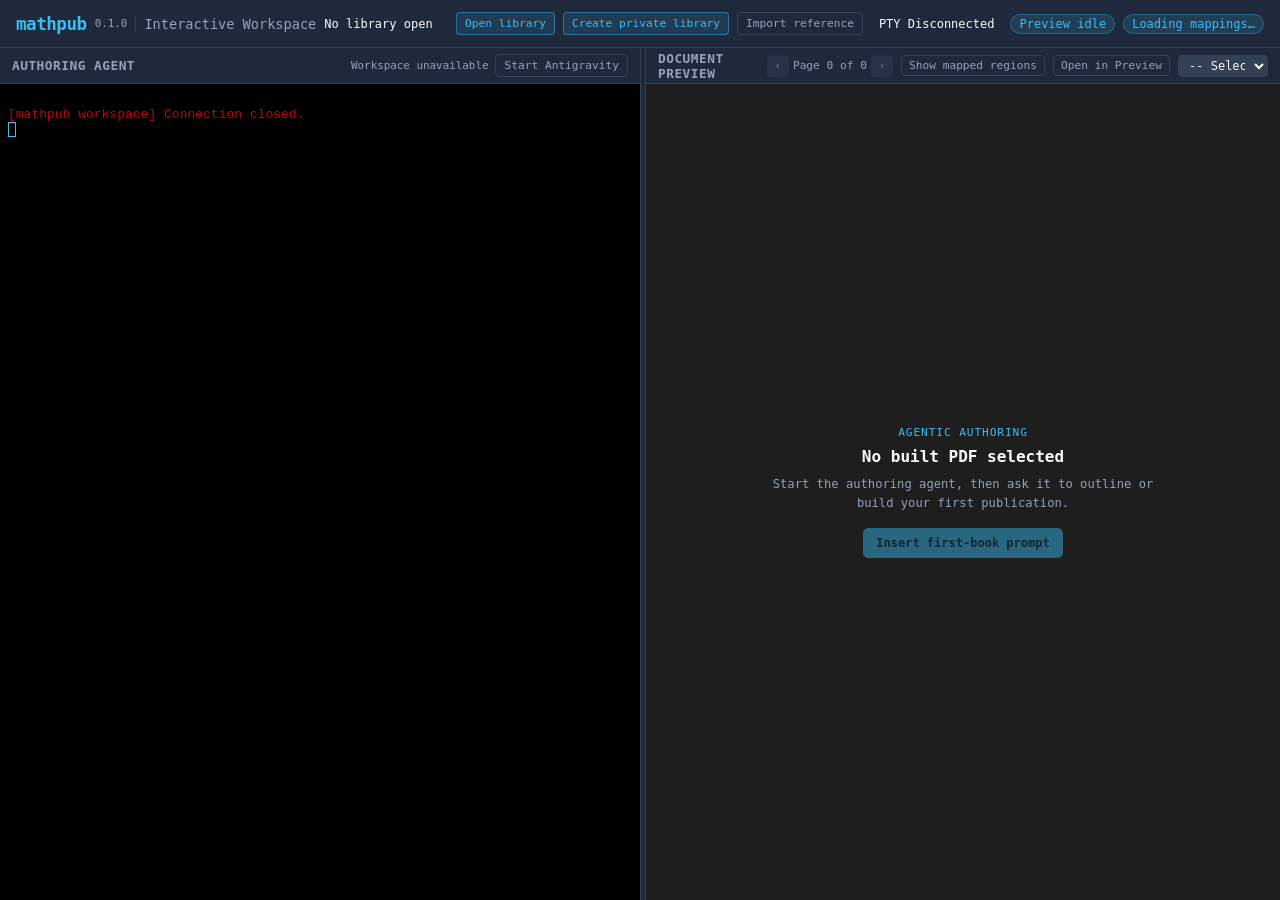
==== src/mathpub/gui/static/index.html @ 5eda209f "Import reference content into author libraries" ====
<!DOCTYPE html>
<html lang="en">
<head>
  <meta charset="UTF-8">
  <meta name="viewport" content="width=device-width, initial-scale=1.0">
  <title>mathpub Interactive Workspace</title>
  <link rel="stylesheet" href="./vendor/xterm.css" />
  <link rel="stylesheet" href="./style.css">
  <script src="./vendor/xterm.js"></script>
  <script src="./vendor/xterm-addon-fit.js"></script>
</head>
<body>
  <header class="app-header">
    <div class="header-brand">
      <span class="logo">mathpub</span>
      <span class="app-version" id="app-version">0.1.0</span>
      <span class="subtitle">Interactive Workspace</span>
      <span class="library-name" id="library-name">No library open</span>
    </div>
    <div class="header-status">
      <button id="open-library" class="header-action" type="button">
        Open library
      </button>
      <button id="create-library" class="header-action" type="button">
        Create private library
      </button>
      <button id="import-reference" class="header-action" type="button" disabled>
        Import reference
      </button>
      <input id="reference-file" type="file" hidden>
      <span class="badge badge-success" id="status-terminal">PTY Connected</span>
      <span class="badge badge-info" id="status-build">Preview idle</span>
      <span class="badge badge-info" id="status-synctex">Loading mappings…</span>
    </div>
  </header>

  <main class="app-workspace">
    <!-- Left Pane: Terminal Emulator -->
    <section class="pane pane-left" id="pane-left">
      <div class="pane-header">
        <h2>Authoring Agent</h2>
        <div class="agent-controls">
          <span class="pane-tag" id="agent-status">Checking agent…</span>
          <button id="start-agent" class="agent-start" type="button" disabled>
            Start Antigravity
          </button>
        </div>
      </div>
      <div id="terminal-container"></div>
    </section>

    <!-- Resizer Divider -->
    <div class="pane-resizer" id="pane-resizer"></div>

    <!-- Right Pane: PDF Preview & SyncTeX Overlay -->
    <section class="pane pane-right" id="pane-right">
      <div class="pane-header">
        <h2>Document Preview</h2>
        <div class="preview-controls">
          <div class="page-controls" aria-label="PDF page navigation">
            <button id="page-previous" type="button" aria-label="Previous page" disabled>‹</button>
            <span id="page-position" aria-live="polite">Page 0 of 0</span>
            <button id="page-next" type="button" aria-label="Next page" disabled>›</button>
          </div>
          <button
            id="mapped-regions-toggle"
            class="mapped-regions-toggle"
            type="button"
            aria-pressed="false"
            disabled
          >Show mapped regions</button>
          <button
            id="open-native-preview"
            class="preview-action"
            type="button"
            disabled
          >Open in Preview</button>
          <select id="pdf-select" class="pdf-select">
            <option value="">-- Select Built PDF --</option>
          </select>
        </div>
      </div>
      <div class="pdf-viewer-wrapper" id="pdf-wrapper">
        <img id="pdf-preview" class="pdf-preview" alt="First page of the selected PDF">
        <svg
          id="synctex-overlay"
          class="synctex-overlay"
          aria-label="Mapped document regions"
          aria-hidden="true"
        ></svg>
        <div class="pdf-placeholder" id="pdf-placeholder">
          <span class="placeholder-kicker">Agentic authoring</span>
          <h3 id="placeholder-title">No built PDF selected</h3>
          <p id="placeholder-copy">
            Start the authoring agent, then ask it to outline or build your first publication.
          </p>
          <button id="starter-prompt" class="button-primary" type="button" disabled>
            Insert first-book prompt
          </button>
        </div>
      </div>
    </section>
  </main>

  <dialog id="library-dialog" class="library-dialog" aria-labelledby="library-title">
    <form id="library-form">
      <div class="feedback-heading">
        <div>
          <span class="feedback-kicker">Local private Git repository</span>
          <h2 id="library-title">Create an authoring library</h2>
        </div>
        <button
          id="library-close"
          class="feedback-close"
          type="button"
          aria-label="Close library dialog"
        >×</button>
      </div>

      <p class="library-intro">
        One library can hold all of your related books, worksheets, quizzes, and reusable
        components. A private remote can be added after creation.
      </p>

      <label for="library-parent">Parent folder</label>
      <input id="library-parent" name="parent" type="text" required>

      <label for="library-project-name">Library name</label>
      <input
        id="library-project-name"
        name="name"
        type="text"
        value="anna-math-library"
        pattern="[a-z0-9]+([.-][a-z0-9]+)*"
        required
      >
      <p class="feedback-help">
        Use lowercase letters, digits, dots, or hyphens. MathPub initializes Git and pins the
        publishing toolchain; it does not create or push a remote yet.
      </p>
      <p id="library-error" class="library-error" role="alert"></p>

      <div class="feedback-actions">
        <button id="library-cancel" class="button-secondary" type="button">Cancel</button>
        <button id="library-submit" class="button-primary" type="submit">
          Create private library
        </button>
      </div>
    </form>
  </dialog>

  <dialog
    id="open-library-dialog"
    class="library-dialog"
    aria-labelledby="open-library-title"
  >
    <form id="open-library-form">
      <div class="feedback-heading">
        <div>
          <span class="feedback-kicker">Local authoring repositories</span>
          <h2 id="open-library-title">Open an authoring library</h2>
        </div>
        <button
          id="open-library-close"
          class="feedback-close"
          type="button"
          aria-label="Close open-library dialog"
        >×</button>
      </div>

      <p class="library-intro">
        Return to a recent library or enter the absolute path to any existing MathPub library.
      </p>

      <section id="recent-library-section" class="recent-library-section">
        <h3>Recent libraries</h3>
        <div id="recent-libraries" class="recent-libraries"></div>
        <p id="recent-libraries-empty" class="recent-libraries-empty">
          No recent libraries yet.
        </p>
      </section>

      <label for="open-library-path">Library folder</label>
      <input
        id="open-library-path"
        name="path"
        type="text"
        placeholder="/Users/anna/Documents/anna-math-library"
        required
      >
      <p class="feedback-help">
        Choose the folder containing <code>mathpub.toml</code>. MathPub never searches or opens
        neighboring repositories.
      </p>
      <p id="open-library-error" class="library-error" role="alert"></p>

      <div class="feedback-actions">
        <button id="open-library-cancel" class="button-secondary" type="button">Cancel</button>
        <button id="open-library-submit" class="button-primary" type="submit">
          Open library
        </button>
      </div>
    </form>
  </dialog>

  <dialog id="reference-dialog" class="library-dialog" aria-labelledby="reference-title">
    <form method="dialog">
      <div class="feedback-heading">
        <div>
          <span class="feedback-kicker">Author-provided source material</span>
          <h2 id="reference-title">Import reference</h2>
        </div>
        <button
          id="reference-close"
          class="feedback-close"
          type="submit"
          aria-label="Close reference dialog"
        >×</button>
      </div>

      <p id="reference-status" class="library-intro" role="status" aria-live="polite"></p>
      <p id="reference-path" class="editor-source"></p>

      <div class="feedback-actions">
        <button class="button-primary" type="submit">Close</button>
      </div>
    </form>
  </dialog>

  <dialog id="feedback-dialog" class="feedback-dialog" aria-labelledby="feedback-title">
    <form id="feedback-form" method="dialog">
      <div class="feedback-heading">
        <div>
          <span class="feedback-kicker">Element feedback</span>
          <h2 id="feedback-title">Send guidance to the terminal</h2>
        </div>
        <button
          id="feedback-close"
          class="feedback-close"
          type="button"
          aria-label="Close feedback dialog"
        >×</button>
      </div>

      <dl class="feedback-context">
        <div>
          <dt>Component</dt>
          <dd id="feedback-component"></dd>
        </div>
        <div>
          <dt>Fragment</dt>
          <dd id="feedback-fragment"></dd>
        </div>
        <div>
          <dt>Source</dt>
          <dd id="feedback-source"></dd>
        </div>
      </dl>

      <label for="feedback-text">What should change?</label>
      <textarea
        id="feedback-text"
        name="feedback"
        rows="5"
        maxlength="2000"
        placeholder="Describe the revision you want the active terminal agent to make."
        required
      ></textarea>
      <p class="feedback-help">
        The request will be inserted at the active terminal prompt for review before you submit it.
      </p>

      <div class="feedback-actions">
        <button id="feedback-cancel" class="button-secondary" type="button">Cancel</button>
        <button id="feedback-edit" class="button-secondary" type="button">Edit source</button>
        <button id="feedback-send" class="button-primary" type="submit">
          Insert into terminal
        </button>
      </div>
    </form>
  </dialog>

  <dialog id="editor-dialog" class="source-editor-dialog" aria-labelledby="editor-title">
    <form id="editor-form">
      <div class="feedback-heading">
        <div>
          <span class="feedback-kicker">Quick TeX edit</span>
          <h2 id="editor-title">Edit authored source</h2>
        </div>
        <button
          id="editor-close"
          class="feedback-close"
          type="button"
          aria-label="Close source editor"
        >×</button>
      </div>

      <p id="editor-source" class="editor-source"></p>
      <label for="editor-content">TeX source</label>
      <textarea
        id="editor-content"
        name="content"
        rows="22"
        spellcheck="false"
        disabled
      ></textarea>
      <p class="feedback-help">
        Saving commits only this file. The active preview will rebuild incrementally.
      </p>
      <p id="editor-status" class="editor-status" role="status"></p>

      <div class="feedback-actions">
        <button id="editor-cancel" class="button-secondary" type="button">Cancel</button>
        <button id="editor-save" class="button-primary" type="submit" disabled>
          Save and commit
        </button>
      </div>
    </form>
  </dialog>

  <script src="./app.js"></script>
</body>
</html>
---- src/mathpub/gui/static/vendor/xterm.css ----
/**
 * Copyright (c) 2014 The xterm.js authors. All rights reserved.
 * Copyright (c) 2012-2013, Christopher Jeffrey (MIT License)
 * https://github.com/chjj/term.js
 * @license MIT
 *
 * Permission is hereby granted, free of charge, to any person obtaining a copy
 * of this software and associated documentation files (the "Software"), to deal
 * in the Software without restriction, including without limitation the rights
 * to use, copy, modify, merge, publish, distribute, sublicense, and/or sell
 * copies of the Software, and to permit persons to whom the Software is
 * furnished to do so, subject to the following conditions:
 *
 * The above copyright notice and this permission notice shall be included in
 * all copies or substantial portions of the Software.
 *
 * THE SOFTWARE IS PROVIDED "AS IS", WITHOUT WARRANTY OF ANY KIND, EXPRESS OR
 * IMPLIED, INCLUDING BUT NOT LIMITED TO THE WARRANTIES OF MERCHANTABILITY,
 * FITNESS FOR A PARTICULAR PURPOSE AND NONINFRINGEMENT. IN NO EVENT SHALL THE
 * AUTHORS OR COPYRIGHT HOLDERS BE LIABLE FOR ANY CLAIM, DAMAGES OR OTHER
 * LIABILITY, WHETHER IN AN ACTION OF CONTRACT, TORT OR OTHERWISE, ARISING FROM,
 * OUT OF OR IN CONNECTION WITH THE SOFTWARE OR THE USE OR OTHER DEALINGS IN
 * THE SOFTWARE.
 *
 * Originally forked from (with the author's permission):
 *   Fabrice Bellard's javascript vt100 for jslinux:
 *   http://bellard.org/jslinux/
 *   Copyright (c) 2011 Fabrice Bellard
 *   The original design remains. The terminal itself
 *   has been extended to include xterm CSI codes, among
 *   other features.
 */

/**
 *  Default styles for xterm.js
 */

.xterm {
    cursor: text;
    position: relative;
    user-select: none;
    -ms-user-select: none;
    -webkit-user-select: none;
}

.xterm.focus,
.xterm:focus {
    outline: none;
}

.xterm .xterm-helpers {
    position: absolute;
    top: 0;
    /**
     * The z-index of the helpers must be higher than the canvases in order for
     * IMEs to appear on top.
     */
    z-index: 5;
}

.xterm .xterm-helper-textarea {
    padding: 0;
    border: 0;
    margin: 0;
    /* Move textarea out of the screen to the far left, so that the cursor is not visible */
    position: absolute;
    opacity: 0;
    left: -9999em;
    top: 0;
    width: 0;
    height: 0;
    z-index: -5;
    /** Prevent wrapping so the IME appears against the textarea at the correct position */
    white-space: nowrap;
    overflow: hidden;
    resize: none;
}

.xterm .composition-view {
    /* TODO: Composition position got messed up somewhere */
    background: #000;
    color: #FFF;
    display: none;
    position: absolute;
    white-space: nowrap;
    z-index: 1;
}

.xterm .composition-view.active {
    display: block;
}

.xterm .xterm-viewport {
    /* On OS X this is required in order for the scroll bar to appear fully opaque */
    background-color: #000;
    overflow-y: scroll;
    cursor: default;
    position: absolute;
    right: 0;
    left: 0;
    top: 0;
    bottom: 0;
}

.xterm .xterm-screen {
    position: relative;
}

.xterm .xterm-screen canvas {
    position: absolute;
    left: 0;
    top: 0;
}

.xterm .xterm-scroll-area {
    visibility: hidden;
}

.xterm-char-measure-element {
    display: inline-block;
    visibility: hidden;
    position: absolute;
    top: 0;
    left: -9999em;
    line-height: normal;
}

.xterm.enable-mouse-events {
    /* When mouse events are enabled (eg. tmux), revert to the standard pointer cursor */
    cursor: default;
}

.xterm.xterm-cursor-pointer,
.xterm .xterm-cursor-pointer {
    cursor: pointer;
}

.xterm.column-select.focus {
    /* Column selection mode */
    cursor: crosshair;
}

.xterm .xterm-accessibility,
.xterm .xterm-message {
    position: absolute;
    left: 0;
    top: 0;
    bottom: 0;
    right: 0;
    z-index: 10;
    color: transparent;
    pointer-events: none;
}

.xterm .live-region {
    position: absolute;
    left: -9999px;
    width: 1px;
    height: 1px;
    overflow: hidden;
}

.xterm-dim {
    /* Dim should not apply to background, so the opacity of the foreground color is applied
     * explicitly in the generated class and reset to 1 here */
    opacity: 1 !important;
}

.xterm-underline-1 { text-decoration: underline; }
.xterm-underline-2 { text-decoration: double underline; }
.xterm-underline-3 { text-decoration: wavy underline; }
.xterm-underline-4 { text-decoration: dotted underline; }
.xterm-underline-5 { text-decoration: dashed underline; }

.xterm-overline {
    text-decoration: overline;
}

.xterm-overline.xterm-underline-1 { text-decoration: overline underline; }
.xterm-overline.xterm-underline-2 { text-decoration: overline double underline; }
.xterm-overline.xterm-underline-3 { text-decoration: overline wavy underline; }
.xterm-overline.xterm-underline-4 { text-decoration: overline dotted underline; }
.xterm-overline.xterm-underline-5 { text-decoration: overline dashed underline; }

.xterm-strikethrough {
    text-decoration: line-through;
}

.xterm-screen .xterm-decoration-container .xterm-decoration {
	z-index: 6;
	position: absolute;
}

.xterm-screen .xterm-decoration-container .xterm-decoration.xterm-decoration-top-layer {
	z-index: 7;
}

.xterm-decoration-overview-ruler {
    z-index: 8;
    position: absolute;
    top: 0;
    right: 0;
    pointer-events: none;
}

.xterm-decoration-top {
    z-index: 2;
    position: relative;
}
---- src/mathpub/gui/static/style.css ----
:root {
  --bg-primary: #0f172a;
  --bg-secondary: #1e293b;
  --bg-tertiary: #334155;
  --text-main: #f8fafc;
  --text-muted: #94a3b8;
  --accent: #38bdf8;
  --accent-hover: #0284c7;
  --success: #4ade80;
  --border: #334155;
}

* {
  box-sizing: border-box;
  margin: 0;
  padding: 0;
}

body {
  font-family: monospace, sans-serif;
  background-color: var(--bg-primary);
  color: var(--text-main);
  height: 100vh;
  display: flex;
  flex-direction: column;
  overflow: hidden;
}

.app-header {
  height: 48px;
  background: var(--bg-secondary);
  border-bottom: 1px solid var(--border);
  display: flex;
  align-items: center;
  justify-content: space-between;
  padding: 0 16px;
}

.header-brand {
  display: flex;
  align-items: center;
  gap: 8px;
}

.header-brand .logo {
  font-weight: 700;
  font-size: 1.1rem;
  color: var(--accent);
  letter-spacing: -0.5px;
}

.header-brand .subtitle {
  font-size: 0.85rem;
  color: var(--text-muted);
  border-left: 1px solid var(--border);
  padding-left: 8px;
}

.app-version {
  color: var(--text-muted);
  font-size: 0.68rem;
  white-space: nowrap;
}

.library-name {
  max-width: 190px;
  overflow: hidden;
  color: var(--text-main);
  font-size: 0.75rem;
  text-overflow: ellipsis;
  white-space: nowrap;
}

.header-status {
  display: flex;
  align-items: center;
  gap: 8px;
}

.header-action,
.agent-start {
  padding: 4px 8px;
  color: var(--accent);
  background: rgba(56, 189, 248, 0.12);
  border: 1px solid rgba(56, 189, 248, 0.45);
  border-radius: 4px;
  font-family: monospace;
  font-size: 0.7rem;
  cursor: pointer;
}

.header-action:hover,
.agent-start:hover:not(:disabled) {
  background: rgba(56, 189, 248, 0.28);
}

.header-action:disabled,
.agent-start:disabled {
  color: var(--text-muted);
  background: transparent;
  border-color: var(--border);
  cursor: not-allowed;
}

.badge {
  font-size: 0.75rem;
  padding: 2px 8px;
  border-radius: 12px;
  font-weight: 500;
}

.badge-success {
  background: rgba(74, 222, 128, 0.15);
  color: var(--success);
  border: 1px solid rgba(74, 222, 128, 0.3);
}

.badge-info {
  background: rgba(56, 189, 248, 0.15);
  color: var(--accent);
  border: 1px solid rgba(56, 189, 248, 0.3);
}

.app-workspace {
  flex: 1;
  display: flex;
  overflow: hidden;
}

.pane {
  display: flex;
  flex-direction: column;
  background: var(--bg-primary);
  overflow: hidden;
}

.pane-left {
  width: 50%;
}

.pane-right {
  flex: 1;
}

.pane-header {
  height: 36px;
  background: var(--bg-secondary);
  border-bottom: 1px solid var(--border);
  display: flex;
  align-items: center;
  justify-content: space-between;
  padding: 0 12px;
}

.pane-header h2 {
  font-size: 0.8rem;
  font-weight: 600;
  text-transform: uppercase;
  letter-spacing: 0.5px;
  color: var(--text-muted);
}

.agent-controls {
  display: flex;
  align-items: center;
  gap: 7px;
}

.pane-tag {
  color: var(--text-muted);
  font-size: 0.68rem;
}

.preview-controls {
  display: flex;
  align-items: center;
  gap: 8px;
  min-width: 0;
}

.page-controls {
  display: flex;
  align-items: center;
  gap: 4px;
  color: var(--text-muted);
  font-size: 0.7rem;
  white-space: nowrap;
}

.page-controls button {
  width: 22px;
  height: 22px;
  border: 1px solid var(--border);
  border-radius: 4px;
  background: var(--bg-tertiary);
  color: var(--text-main);
  font: inherit;
  cursor: pointer;
}

.page-controls button:hover:not(:disabled) {
  border-color: var(--accent);
  color: var(--accent);
}

.page-controls button:disabled {
  opacity: 0.4;
  cursor: not-allowed;
}

.mapped-regions-toggle,
.preview-action {
  background: rgba(56, 189, 248, 0.12);
  color: var(--accent);
  border: 1px solid rgba(56, 189, 248, 0.45);
  border-radius: 4px;
  padding: 3px 7px;
  font-family: monospace;
  font-size: 0.7rem;
  white-space: nowrap;
  cursor: pointer;
}

.mapped-regions-toggle:hover:not(:disabled),
.preview-action:hover:not(:disabled),
.mapped-regions-toggle[aria-pressed="true"] {
  background: rgba(56, 189, 248, 0.28);
}

.mapped-regions-toggle:disabled,
.preview-action:disabled {
  color: var(--text-muted);
  border-color: var(--border);
  background: transparent;
  cursor: not-allowed;
}

.pdf-select {
  background: var(--bg-tertiary);
  color: var(--text-main);
  border: 1px solid var(--border);
  border-radius: 4px;
  padding: 2px 6px;
  font-size: 0.75rem;
  font-family: monospace;
  max-width: 280px;
  min-width: 0;
}

.pane-resizer {
  width: 6px;
  background: var(--bg-secondary);
  border-left: 1px solid var(--border);
  border-right: 1px solid var(--border);
  cursor: col-resize;
  transition: background 0.2s;
}

.pane-resizer:hover {
  background: var(--accent);
}

#terminal-container {
  flex: 1;
  padding: 8px;
  background: #000;
  overflow: hidden;
}

.pdf-viewer-wrapper {
  flex: 1;
  min-height: 0;
  display: flex;
  align-items: center;
  justify-content: center;
  position: relative;
  background: #1e1e1e;
}

.pdf-preview {
  position: absolute;
  inset: 0;
  width: 100%;
  height: 100%;
  border: none;
  display: none;
  object-fit: contain;
  object-position: center top;
  background: #525659;
}

.synctex-overlay {
  position: absolute;
  inset: 0;
  width: 100%;
  height: 100%;
  pointer-events: none;
  overflow: hidden;
}

.synctex-region {
  pointer-events: all;
  cursor: pointer;
  outline: none;
}

.synctex-region-box {
  fill: transparent;
  shape-rendering: crispEdges;
  stroke: transparent;
  stroke-width: 2px;
  vector-effect: non-scaling-stroke;
}

.synctex-overlay.show-all-regions .synctex-region-box {
  fill: rgba(245, 158, 11, 0.16);
  stroke: #f59e0b;
}

.synctex-region:hover .synctex-region-box,
.synctex-region:focus .synctex-region-box {
  fill: rgba(56, 189, 248, 0.2);
  stroke: var(--accent);
  stroke-width: 3px;
}

.synctex-region-label-bg {
  fill: rgba(251, 191, 36, 0.95);
  opacity: 0;
  shape-rendering: crispEdges;
}

.synctex-region-label {
  color: #111827;
  fill: #111827;
  font-family: monospace;
  font-size: 10px;
  opacity: 0;
  pointer-events: none;
  user-select: none;
}

.synctex-overlay.show-all-regions .synctex-region-label-bg,
.synctex-overlay.show-all-regions .synctex-region-label,
.synctex-region:hover .synctex-region-label-bg,
.synctex-region:hover .synctex-region-label,
.synctex-region:focus .synctex-region-label-bg,
.synctex-region:focus .synctex-region-label {
  opacity: 1;
}

.feedback-dialog,
.library-dialog,
.source-editor-dialog {
  position: fixed;
  top: 50%;
  left: 50%;
  width: min(520px, calc(100vw - 48px));
  margin: 0;
  padding: 0;
  transform: translate(-50%, -50%);
  color: var(--text-main);
  background: var(--bg-secondary);
  border: 1px solid rgba(56, 189, 248, 0.55);
  border-radius: 10px;
  box-shadow: 0 24px 64px rgba(0, 0, 0, 0.55);
}

.feedback-dialog::backdrop,
.library-dialog::backdrop,
.source-editor-dialog::backdrop {
  background: rgba(2, 6, 23, 0.72);
}

.feedback-dialog form,
.library-dialog form,
.source-editor-dialog form {
  padding: 20px;
}

.feedback-heading {
  display: flex;
  align-items: flex-start;
  justify-content: space-between;
  gap: 16px;
}

.feedback-kicker {
  display: block;
  margin-bottom: 4px;
  color: var(--accent);
  font-size: 0.7rem;
  letter-spacing: 0.08em;
  text-transform: uppercase;
}

.feedback-heading h2 {
  font-size: 1rem;
}

.feedback-close {
  width: 28px;
  height: 28px;
  color: var(--text-muted);
  background: transparent;
  border: 1px solid var(--border);
  border-radius: 5px;
  font-size: 1.2rem;
  line-height: 1;
  cursor: pointer;
}

.feedback-context {
  display: grid;
  gap: 7px;
  margin: 18px 0;
  padding: 12px;
  background: rgba(15, 23, 42, 0.7);
  border: 1px solid var(--border);
  border-radius: 6px;
}

.feedback-context div {
  display: grid;
  grid-template-columns: 78px minmax(0, 1fr);
  gap: 10px;
}

.feedback-context dt {
  color: var(--text-muted);
  font-size: 0.72rem;
  text-transform: uppercase;
}

.feedback-context dd {
  overflow: hidden;
  color: var(--text-main);
  font-size: 0.76rem;
  text-overflow: ellipsis;
  white-space: nowrap;
}

.feedback-dialog label,
.library-dialog label,
.source-editor-dialog label {
  display: block;
  margin-bottom: 7px;
  color: var(--text-main);
  font-size: 0.78rem;
  font-weight: 700;
}

.feedback-dialog textarea,
.library-dialog input,
.source-editor-dialog textarea {
  width: 100%;
  padding: 10px;
  color: var(--text-main);
  background: #020617;
  border: 1px solid var(--border);
  border-radius: 6px;
  font-family: monospace;
  font-size: 0.8rem;
  line-height: 1.45;
}

.feedback-dialog textarea {
  resize: vertical;
}

.feedback-dialog textarea:focus,
.library-dialog input:focus,
.source-editor-dialog textarea:focus {
  border-color: var(--accent);
  outline: 2px solid rgba(56, 189, 248, 0.2);
}

.source-editor-dialog {
  width: min(900px, calc(100vw - 48px));
}

.source-editor-dialog textarea {
  min-height: min(52vh, 520px);
  resize: vertical;
  tab-size: 2;
  white-space: pre;
}

.editor-source {
  margin: 16px 0 12px;
  overflow: hidden;
  color: var(--text-muted);
  font-family: monospace;
  font-size: 0.74rem;
  text-overflow: ellipsis;
  white-space: nowrap;
}

.editor-status {
  min-height: 1.2em;
  margin-top: 9px;
  color: var(--text-muted);
  font-family: monospace;
  font-size: 0.72rem;
  white-space: pre-wrap;
}

.editor-status.error {
  color: #fca5a5;
}

#reference-status.error {
  color: #fca5a5;
  white-space: pre-wrap;
}

.feedback-help {
  margin-top: 7px;
  color: var(--text-muted);
  font-size: 0.7rem;
  line-height: 1.4;
}

.feedback-actions {
  display: flex;
  justify-content: flex-end;
  gap: 8px;
  margin-top: 18px;
}

.feedback-actions button {
  padding: 7px 12px;
  border-radius: 5px;
  font-family: monospace;
  font-size: 0.75rem;
  cursor: pointer;
}

.button-secondary {
  color: var(--text-main);
  background: transparent;
  border: 1px solid var(--border);
}

.button-primary {
  color: #082f49;
  background: var(--accent);
  border: 1px solid var(--accent);
  font-weight: 700;
}

.library-intro {
  margin: 18px 0;
  color: var(--text-muted);
  font-size: 0.76rem;
  line-height: 1.5;
}

.library-dialog label + input {
  margin: 7px 0 14px;
}

.recent-library-section {
  margin: 0 0 18px;
}

.recent-library-section h3 {
  margin-bottom: 8px;
  color: var(--text-muted);
  font-size: 0.72rem;
  letter-spacing: 0.04em;
  text-transform: uppercase;
}

.recent-libraries {
  display: grid;
  gap: 7px;
}

.recent-library {
  display: grid;
  grid-template-columns: minmax(0, 1fr) auto;
  gap: 12px;
  align-items: center;
  width: 100%;
  padding: 9px 10px;
  color: var(--text-main);
  text-align: left;
  background: rgba(15, 23, 42, 0.7);
  border: 1px solid var(--border);
  border-radius: 6px;
  cursor: pointer;
}

.recent-library:hover,
.recent-library:focus {
  background: rgba(56, 189, 248, 0.12);
  border-color: rgba(56, 189, 248, 0.55);
  outline: none;
}

.recent-library-name,
.recent-library-path {
  display: block;
  overflow: hidden;
  text-overflow: ellipsis;
  white-space: nowrap;
}

.recent-library-name {
  font-weight: 700;
}

.recent-library-path {
  margin-top: 3px;
  color: var(--text-muted);
  font-size: 0.68rem;
}

.recent-library-action {
  color: var(--accent);
  font-size: 0.7rem;
}

.recent-libraries-empty {
  color: var(--text-muted);
  font-size: 0.72rem;
}

.recent-libraries:not(:empty) + .recent-libraries-empty {
  display: none;
}

.library-error {
  min-height: 1.2em;
  margin-top: 10px;
  color: #fca5a5;
  font-size: 0.72rem;
  overflow-wrap: anywhere;
  white-space: pre-wrap;
}

.library-error:not(:empty) {
  max-height: 220px;
  padding: 10px;
  overflow: auto;
  border: 1px solid rgb(252 165 165 / 35%);
  border-radius: 6px;
  background: rgb(127 29 29 / 18%);
  font-family: "SFMono-Regular", Consolas, "Liberation Mono", monospace;
}

.pdf-placeholder {
  max-width: 440px;
  padding: 28px;
  text-align: center;
  color: var(--text-muted);
}

.placeholder-kicker {
  display: block;
  margin-bottom: 8px;
  color: var(--accent);
  font-size: 0.7rem;
  letter-spacing: 0.08em;
  text-transform: uppercase;
}

.pdf-placeholder h3 {
  margin-bottom: 9px;
  color: var(--text-main);
  font-size: 1rem;
}

.pdf-placeholder p {
  margin-bottom: 16px;
  font-size: 0.76rem;
  line-height: 1.5;
}

.pdf-placeholder .button-primary {
  padding: 7px 12px;
  border-radius: 5px;
  font-family: monospace;
  font-size: 0.75rem;
  cursor: pointer;
}

.pdf-placeholder .button-primary:disabled {
  opacity: 0.45;
  cursor: not-allowed;
}
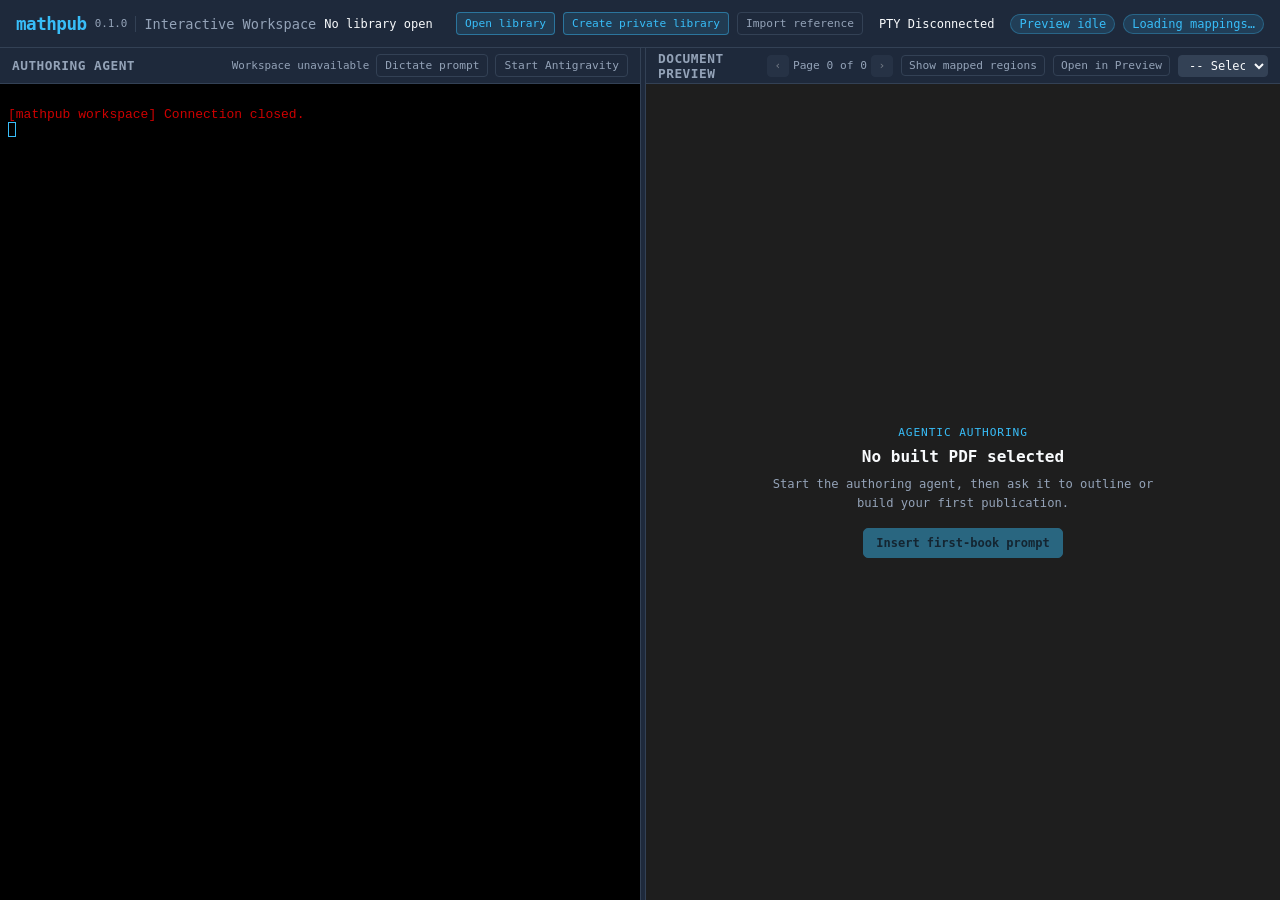
==== commit a403b998: "Add macOS dictation prompt workflow" ====
--- a/src/mathpub/gui/static/index.html
+++ b/src/mathpub/gui/static/index.html
@@ -41,6 +41,13 @@
         <h2>Authoring Agent</h2>
         <div class="agent-controls">
           <span class="pane-tag" id="agent-status">Checking agent…</span>
+          <button
+            id="dictate-prompt"
+            class="agent-start"
+            type="button"
+            title="Compose a prompt with macOS Dictation"
+            disabled
+          >Dictate prompt</button>
           <button id="start-agent" class="agent-start" type="button" disabled>
             Start Antigravity
           </button>
@@ -227,6 +234,47 @@
     </form>
   </dialog>
 
+  <dialog id="dictation-dialog" class="feedback-dialog" aria-labelledby="dictation-title">
+    <form id="dictation-form">
+      <div class="feedback-heading">
+        <div>
+          <span class="feedback-kicker">macOS voice input</span>
+          <h2 id="dictation-title">Dictate a prompt</h2>
+        </div>
+        <button
+          id="dictation-close"
+          class="feedback-close"
+          type="button"
+          aria-label="Close dictation prompt"
+        >×</button>
+      </div>
+
+      <p class="library-intro">
+        The field below is a standard text field that works with macOS Dictation.
+      </p>
+      <label for="dictation-text">Prompt for the authoring agent</label>
+      <textarea
+        id="dictation-text"
+        name="prompt"
+        rows="8"
+        maxlength="8000"
+        placeholder="Press your Mac’s Microphone key or configured Dictation shortcut, then speak."
+        required
+      ></textarea>
+      <p class="feedback-help">
+        Review the transcript, then insert it into the terminal. MathPub will not press Return,
+        so you can make a final check before sending it to the agent.
+      </p>
+
+      <div class="feedback-actions">
+        <button id="dictation-cancel" class="button-secondary" type="button">Cancel</button>
+        <button id="dictation-insert" class="button-primary" type="submit">
+          Insert into terminal
+        </button>
+      </div>
+    </form>
+  </dialog>
+
   <dialog id="feedback-dialog" class="feedback-dialog" aria-labelledby="feedback-title">
     <form id="feedback-form" method="dialog">
       <div class="feedback-heading">
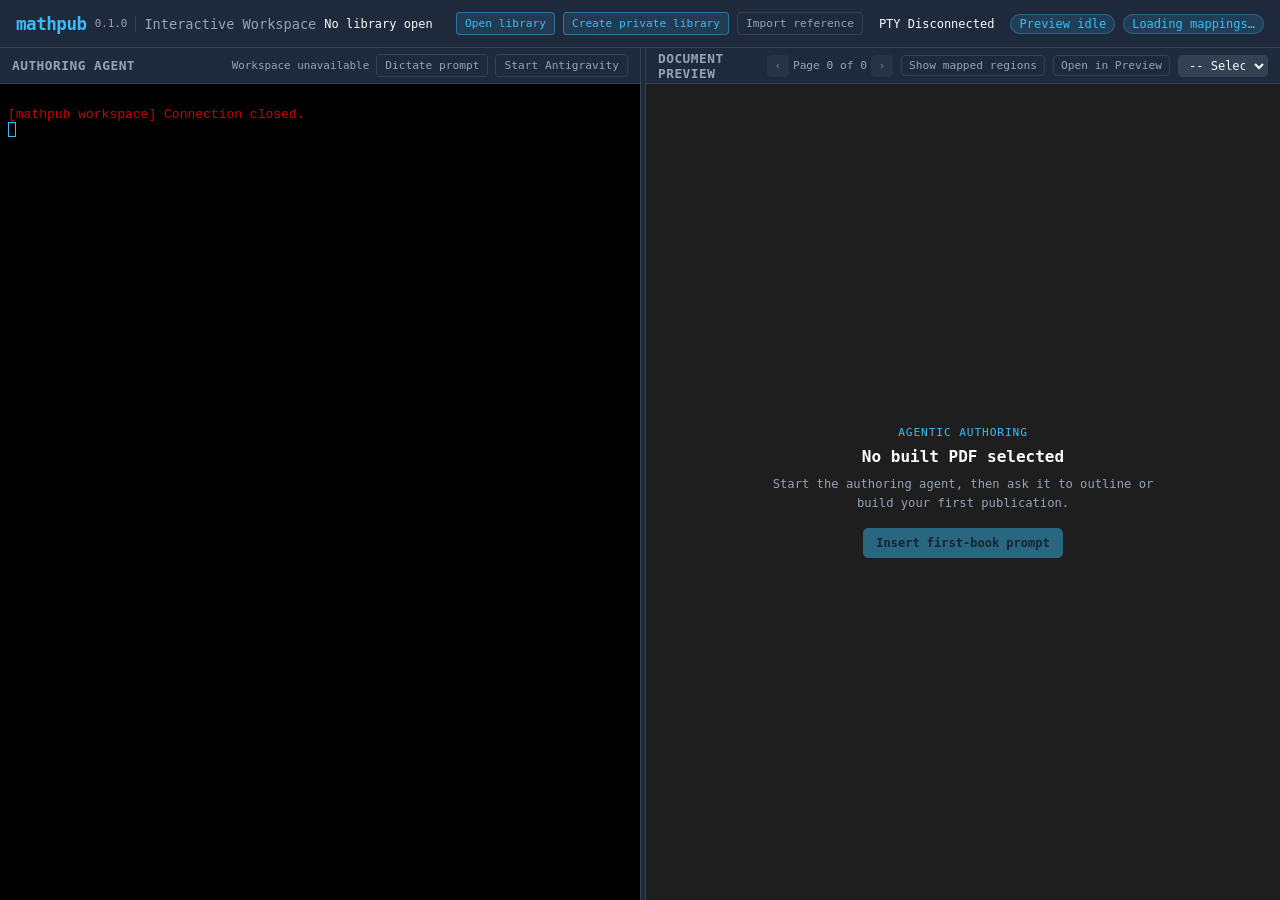
==== commit 4d6b7263: "Preserve long dictated terminal prompts" ====
--- a/src/mathpub/gui/static/index.html
+++ b/src/mathpub/gui/static/index.html
@@ -250,18 +250,18 @@
       </div>
 
       <p class="library-intro">
-        The field below is a standard text field that works with macOS Dictation.
+        Focus the field, then choose Edit → Start Dictation or press ⌘⇧D.
       </p>
       <label for="dictation-text">Prompt for the authoring agent</label>
       <textarea
         id="dictation-text"
         name="prompt"
         rows="8"
-        maxlength="8000"
         placeholder="Press your Mac’s Microphone key or configured Dictation shortcut, then speak."
         required
       ></textarea>
       <p class="feedback-help">
+        On macOS, use Edit → Start Dictation or ⌘⇧D while this field is focused.
         Review the transcript, then insert it into the terminal. MathPub will not press Return,
         so you can make a final check before sending it to the agent.
       </p>
@@ -315,6 +315,7 @@
         required
       ></textarea>
       <p class="feedback-help">
+        On macOS, use Edit → Start Dictation or ⌘⇧D while this field is focused.
         The request will be inserted at the active terminal prompt for review before you submit it.
       </p>
 
@@ -353,6 +354,7 @@
         disabled
       ></textarea>
       <p class="feedback-help">
+        On macOS, use Edit → Start Dictation or ⌘⇧D while this field is focused.
         Saving commits only this file. The active preview will rebuild incrementally.
       </p>
       <p id="editor-status" class="editor-status" role="status"></p>
@@ -366,6 +368,34 @@
     </form>
   </dialog>
 
+  <dialog id="completion-dialog" class="completion-dialog" aria-labelledby="completion-title">
+    <div class="completion-panel">
+      <div class="feedback-heading">
+        <div>
+          <span class="feedback-kicker">Authoring agent</span>
+          <h2 id="completion-title"><span class="completion-mark" aria-hidden="true">✓</span> Completed!</h2>
+        </div>
+        <button
+          id="completion-close"
+          class="feedback-close"
+          type="button"
+          aria-label="Close completed work summary"
+        >×</button>
+      </div>
+
+      <div id="completion-summary" class="completion-summary" role="document"></div>
+      <p class="completion-help">
+        Review the summary, then return to the same prompt whenever you want to continue.
+      </p>
+
+      <div class="feedback-actions">
+        <button id="completion-return" class="button-primary" type="button">
+          Return to prompt
+        </button>
+      </div>
+    </div>
+  </dialog>
+
   <script src="./app.js"></script>
 </body>
 </html>
--- a/src/mathpub/gui/static/style.css
+++ b/src/mathpub/gui/static/style.css
@@ -351,7 +351,8 @@
 
 .feedback-dialog,
 .library-dialog,
-.source-editor-dialog {
+.source-editor-dialog,
+.completion-dialog {
   position: fixed;
   top: 50%;
   left: 50%;
@@ -368,14 +369,95 @@
 
 .feedback-dialog::backdrop,
 .library-dialog::backdrop,
-.source-editor-dialog::backdrop {
+.source-editor-dialog::backdrop,
+.completion-dialog::backdrop {
   background: rgba(2, 6, 23, 0.72);
 }
 
 .feedback-dialog form,
 .library-dialog form,
-.source-editor-dialog form {
+.source-editor-dialog form,
+.completion-panel {
   padding: 20px;
+}
+
+.completion-dialog {
+  width: min(620px, calc(100vw - 48px));
+  border-color: rgba(74, 222, 128, 0.65);
+}
+
+.completion-mark {
+  display: inline-grid;
+  width: 1.4em;
+  height: 1.4em;
+  margin-right: 5px;
+  place-items: center;
+  color: #052e16;
+  background: var(--success);
+  border-radius: 50%;
+  font-size: 0.8em;
+}
+
+.completion-summary {
+  max-height: min(52vh, 520px);
+  margin-top: 18px;
+  padding: 14px 16px;
+  overflow: auto;
+  color: var(--text-main);
+  background: rgba(15, 23, 42, 0.8);
+  border: 1px solid var(--border);
+  border-radius: 7px;
+  font-family: system-ui, sans-serif;
+  font-size: 0.84rem;
+  line-height: 1.55;
+}
+
+.completion-summary h3,
+.completion-summary h4 {
+  margin: 0 0 8px;
+  color: var(--success);
+}
+
+.completion-summary h3:not(:first-child),
+.completion-summary h4:not(:first-child),
+.completion-summary p:not(:first-child),
+.completion-summary ul:not(:first-child),
+.completion-summary ol:not(:first-child),
+.completion-summary pre:not(:first-child) {
+  margin-top: 10px;
+}
+
+.completion-summary ul,
+.completion-summary ol {
+  padding-left: 22px;
+}
+
+.completion-summary code,
+.completion-summary pre {
+  font-family: monospace;
+}
+
+.completion-summary code {
+  color: #bae6fd;
+}
+
+.completion-summary pre {
+  padding: 9px;
+  overflow: auto;
+  background: #020617;
+  border-radius: 5px;
+  white-space: pre-wrap;
+}
+
+.completion-summary a {
+  color: var(--accent);
+}
+
+.completion-help {
+  margin-top: 12px;
+  color: var(--text-muted);
+  font-size: 0.72rem;
+  line-height: 1.45;
 }
 
 .feedback-heading {
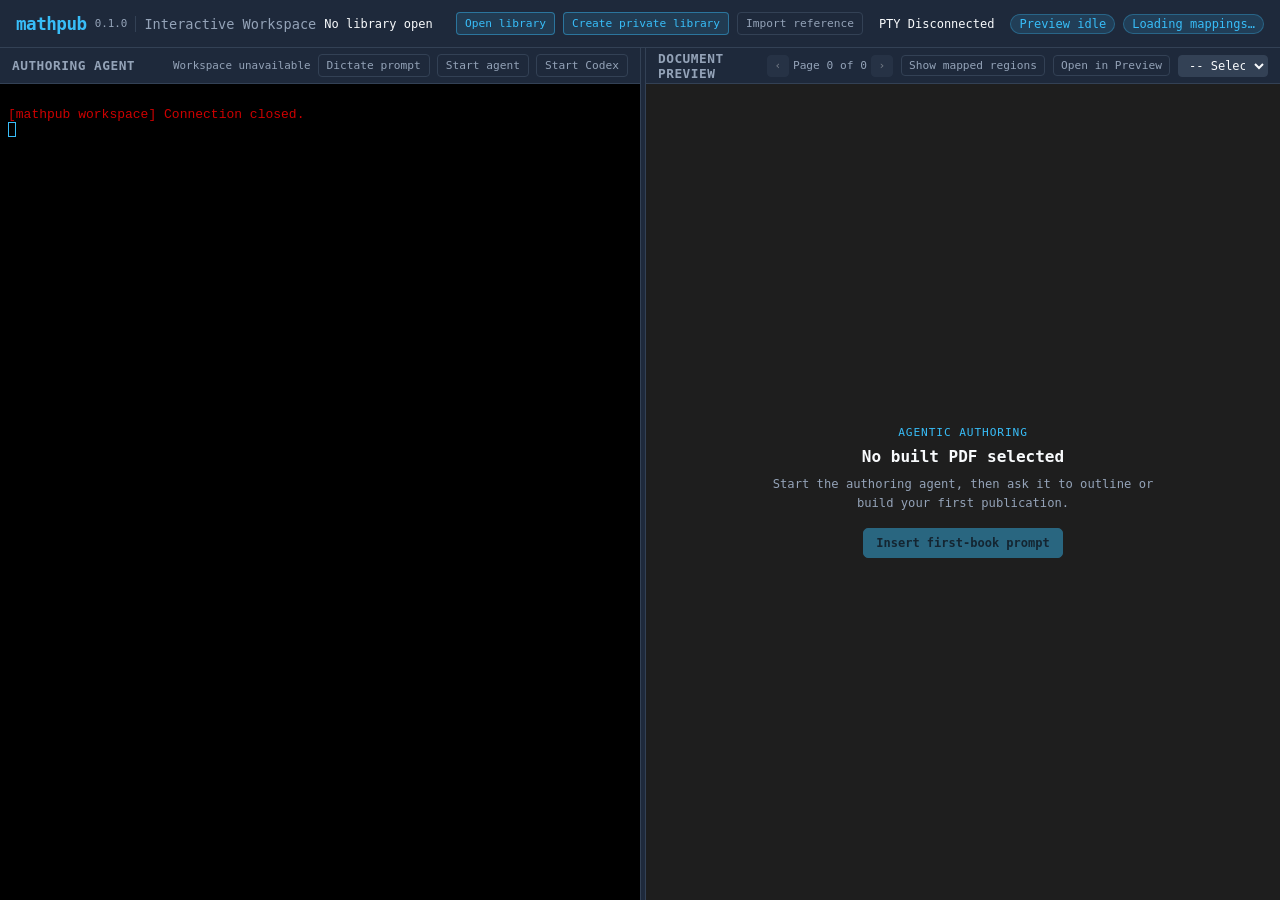
==== commit c9379982: "Add Codex workspace launcher" ====
--- a/src/mathpub/gui/static/index.html
+++ b/src/mathpub/gui/static/index.html
@@ -51,6 +51,9 @@
           <button id="start-agent" class="agent-start" type="button" disabled>
             Start Antigravity
           </button>
+          <button id="start-codex" class="agent-start" type="button" disabled>
+            Start Codex
+          </button>
         </div>
       </div>
       <div id="terminal-container"></div>
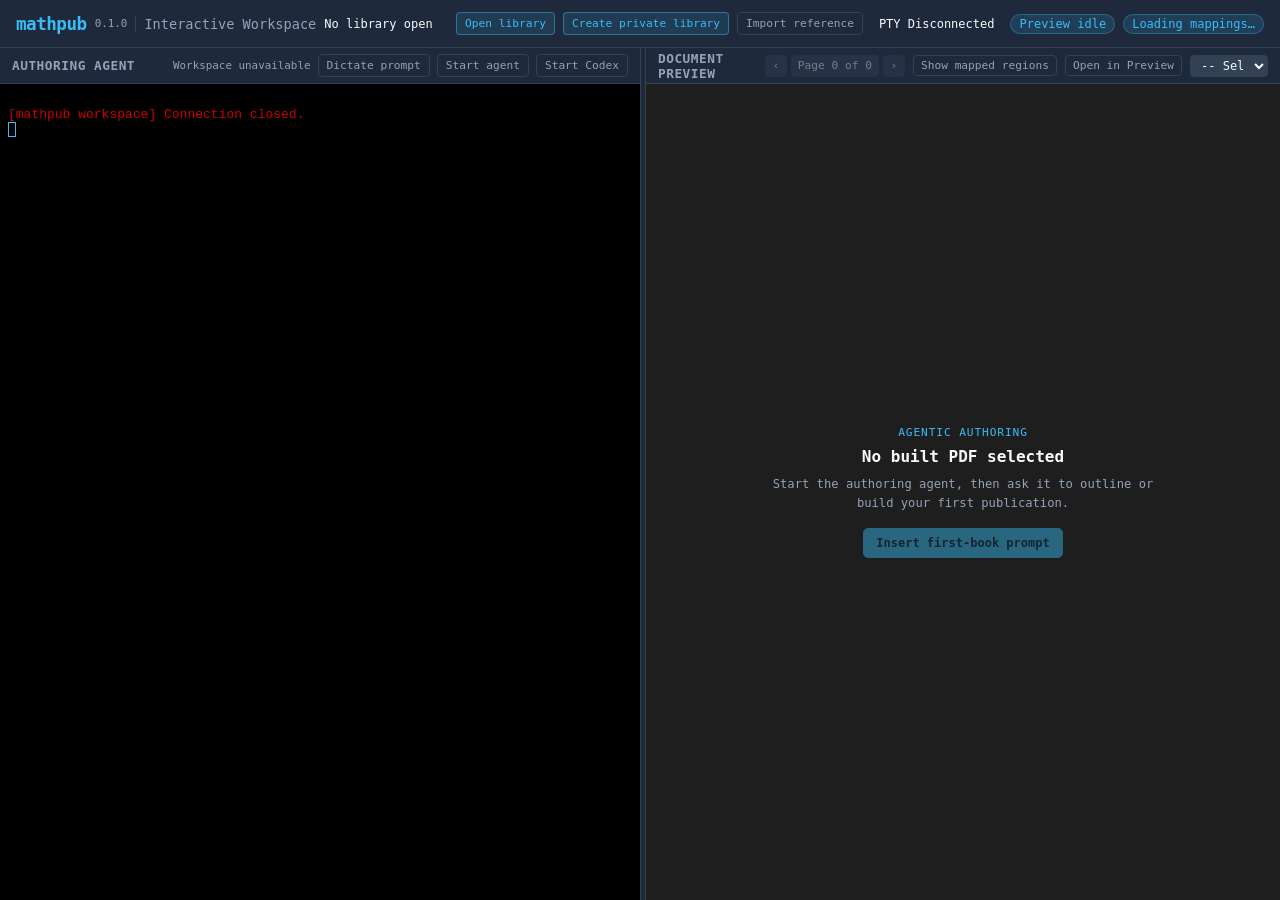
==== commit d4076c67: "Improve GUI PDF page navigation" ====
--- a/src/mathpub/gui/static/index.html
+++ b/src/mathpub/gui/static/index.html
@@ -69,8 +69,24 @@
         <div class="preview-controls">
           <div class="page-controls" aria-label="PDF page navigation">
             <button id="page-previous" type="button" aria-label="Previous page" disabled>‹</button>
-            <span id="page-position" aria-live="polite">Page 0 of 0</span>
+            <button
+              id="page-position"
+              class="page-position"
+              type="button"
+              aria-label="Jump to a PDF page"
+              aria-haspopup="dialog"
+              disabled
+            >Page 0 of 0</button>
             <button id="page-next" type="button" aria-label="Next page" disabled>›</button>
+            <button
+              id="recent-pages"
+              class="recent-pages-toggle"
+              type="button"
+              aria-label="Show recently modified pages"
+              aria-haspopup="dialog"
+              hidden
+              disabled
+            >Changes</button>
           </div>
           <button
             id="mapped-regions-toggle"
@@ -90,7 +106,12 @@
           </select>
         </div>
       </div>
-      <div class="pdf-viewer-wrapper" id="pdf-wrapper">
+      <div
+        class="pdf-viewer-wrapper"
+        id="pdf-wrapper"
+        tabindex="0"
+        aria-label="PDF preview. Use the left and right arrow keys to change pages."
+      >
         <img id="pdf-preview" class="pdf-preview" alt="First page of the selected PDF">
         <svg
           id="synctex-overlay"
@@ -112,6 +133,42 @@
     </section>
   </main>
 
+  <dialog
+    id="page-navigation-dialog"
+    class="page-navigation-dialog"
+    aria-labelledby="page-navigation-title"
+  >
+    <form id="page-navigation-form">
+      <div class="feedback-heading">
+        <div>
+          <span class="feedback-kicker">Document preview</span>
+          <h2 id="page-navigation-title">Go to page</h2>
+        </div>
+        <button
+          id="page-navigation-close"
+          class="feedback-close"
+          type="button"
+          aria-label="Close page navigation"
+        >×</button>
+      </div>
+
+      <div class="page-jump-row">
+        <label for="page-jump-input">Page</label>
+        <input id="page-jump-input" name="page" type="number" min="1" step="1" required>
+        <span id="page-jump-total" class="page-jump-total">of 0</span>
+        <button class="button-primary" type="submit">Go</button>
+      </div>
+
+      <section class="recent-pages-panel" aria-labelledby="recent-pages-title">
+        <h3 id="recent-pages-title">Most recently modified pages</h3>
+        <div id="recent-pages-list" class="recent-pages-list"></div>
+        <p id="recent-pages-empty" class="recent-pages-empty">
+          No rendered page changes have been recorded for this PDF yet.
+        </p>
+      </section>
+    </form>
+  </dialog>
+
   <dialog id="library-dialog" class="library-dialog" aria-labelledby="library-title">
     <form id="library-form">
       <div class="feedback-heading">
--- a/src/mathpub/gui/static/style.css
+++ b/src/mathpub/gui/static/style.css
@@ -208,6 +208,31 @@
   cursor: not-allowed;
 }
 
+.page-controls .page-position,
+.page-controls .recent-pages-toggle {
+  width: auto;
+  padding: 0 6px;
+}
+
+.page-controls .page-position {
+  min-width: 76px;
+}
+
+.page-controls .page-position.is-empty {
+  width: auto;
+  min-width: 0;
+  height: auto;
+  padding: 0;
+  border-color: transparent;
+  background: transparent;
+  opacity: 1;
+}
+
+.page-controls .recent-pages-toggle.has-changes {
+  color: #fbbf24;
+  border-color: rgba(251, 191, 36, 0.65);
+}
+
 .mapped-regions-toggle,
 .preview-action {
   background: rgba(56, 189, 248, 0.12);
@@ -275,6 +300,11 @@
   justify-content: center;
   position: relative;
   background: #1e1e1e;
+}
+
+.pdf-viewer-wrapper:focus-visible {
+  outline: 2px solid var(--accent);
+  outline-offset: -2px;
 }
 
 .pdf-preview {
@@ -352,7 +382,8 @@
 .feedback-dialog,
 .library-dialog,
 .source-editor-dialog,
-.completion-dialog {
+.completion-dialog,
+.page-navigation-dialog {
   position: fixed;
   top: 50%;
   left: 50%;
@@ -370,15 +401,90 @@
 .feedback-dialog::backdrop,
 .library-dialog::backdrop,
 .source-editor-dialog::backdrop,
-.completion-dialog::backdrop {
+.completion-dialog::backdrop,
+.page-navigation-dialog::backdrop {
   background: rgba(2, 6, 23, 0.72);
 }
 
 .feedback-dialog form,
 .library-dialog form,
 .source-editor-dialog form,
+.page-navigation-dialog form,
 .completion-panel {
   padding: 20px;
+}
+
+.page-navigation-dialog {
+  width: min(430px, calc(100vw - 48px));
+}
+
+.page-jump-row {
+  display: flex;
+  align-items: center;
+  gap: 9px;
+  margin-top: 20px;
+}
+
+.page-jump-row label,
+.recent-pages-panel h3 {
+  color: var(--text-muted);
+  font-size: 0.74rem;
+}
+
+.page-jump-row input {
+  width: 84px;
+  padding: 6px 8px;
+  color: var(--text-main);
+  background: var(--bg-primary);
+  border: 1px solid var(--border);
+  border-radius: 5px;
+  font-family: monospace;
+}
+
+.page-jump-row input:focus {
+  border-color: var(--accent);
+  outline: none;
+}
+
+.page-jump-total {
+  flex: 1;
+  color: var(--text-muted);
+  font-size: 0.74rem;
+}
+
+.recent-pages-panel {
+  margin-top: 20px;
+  padding-top: 16px;
+  border-top: 1px solid var(--border);
+}
+
+.recent-pages-list {
+  display: flex;
+  flex-wrap: wrap;
+  gap: 8px;
+  margin-top: 10px;
+}
+
+.recent-pages-list button {
+  padding: 5px 9px;
+  color: #fbbf24;
+  background: rgba(251, 191, 36, 0.1);
+  border: 1px solid rgba(251, 191, 36, 0.5);
+  border-radius: 5px;
+  font-family: monospace;
+  cursor: pointer;
+}
+
+.recent-pages-list button[aria-current="page"] {
+  color: #111827;
+  background: #fbbf24;
+}
+
+.recent-pages-empty {
+  margin-top: 10px;
+  color: var(--text-muted);
+  font-size: 0.72rem;
+  line-height: 1.4;
 }
 
 .completion-dialog {
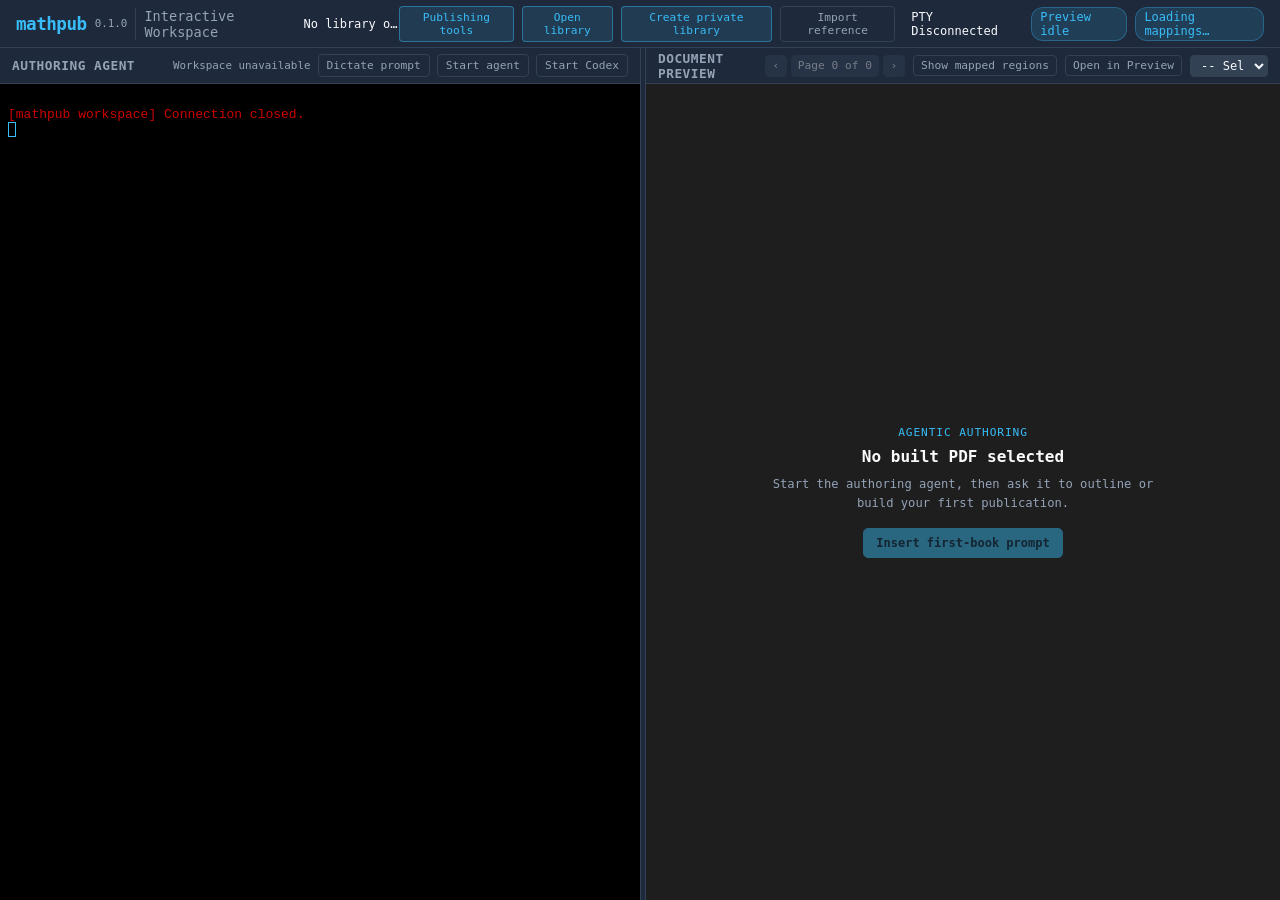
==== commit 816cd192: "feat(kdp): add guarded draft uploads and GUI publishing controls" ====
--- a/src/mathpub/gui/static/index.html
+++ b/src/mathpub/gui/static/index.html
@@ -18,6 +18,7 @@
       <span class="library-name" id="library-name">No library open</span>
     </div>
     <div class="header-status">
+      <button id="publishing-tools" class="header-action" type="button">Publishing tools</button>
       <button id="open-library" class="header-action" type="button">
         Open library
       </button>
@@ -133,6 +134,11 @@
     </section>
   </main>
 
+  <dialog id="publishing-dialog" style="width:90vw;height:90vh;padding:12px;border-radius:8px">
+    <button id="publishing-close" type="button">Close publishing tools</button>
+    <iframe id="publishing-frame" title="Publishing tools" style="width:100%;height:94%;border:0"></iframe>
+  </dialog>
+  <script src="./publishing-launcher.js"></script>
   <dialog
     id="page-navigation-dialog"
     class="page-navigation-dialog"
--- a/src/mathpub/gui/static/style.css
+++ b/src/mathpub/gui/static/style.css
@@ -223,8 +223,9 @@
   min-width: 0;
   height: auto;
   padding: 0;
-  border-color: transparent;
+  border: 0;
   background: transparent;
+  color: var(--text-muted);
   opacity: 1;
 }
 
